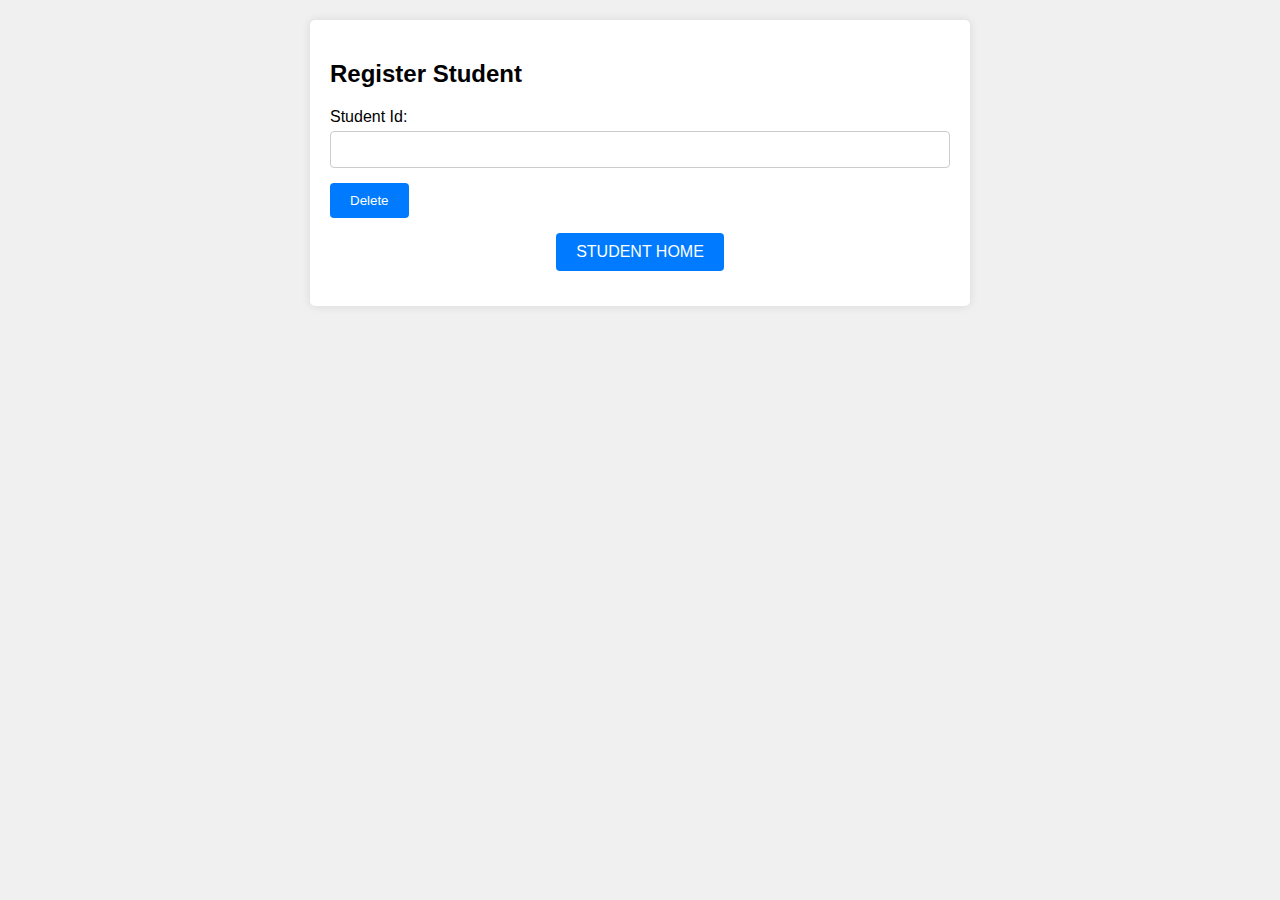
==== LibraryBookManagement/src/main/webapp/student_delete_by_id.html @ ec363be0 "third commit" ====
<!DOCTYPE html>
<html>
<head>
<meta charset="UTF-8">
<title>Delete Student</title>
<style>
.btn {
    display: inline-block;
    padding: 10px 20px;
    background-color: #007bff;
    color: white;
    text-decoration: none;
    border-radius: 4px;
    transition: background-color 0.3s;
}

.btn:hover {
    background-color: #0056b3;
}

body {
	font-family: Arial, sans-serif;
	background-color: #f0f0f0;
	margin: 20px;
}

.container {
	width: 50%;
	margin: 0 auto;
	background-color: #fff;
	padding: 20px;
	border-radius: 5px;
	box-shadow: 0 0 10px rgba(0, 0, 0, 0.1);
}

.form-group {
	margin-bottom: 15px;
}

.form-group label {
	display: block;
	margin-bottom: 5px;
}

.form-group input {
	width: 100%;
	padding: 10px;
	border: 1px solid #ccc;
	border-radius: 4px;
	box-sizing: border-box;
}

.form-group button {
	background-color: #007bff;
	color: white;
	border: none;
	padding: 10px 20px;
	border-radius: 4px;
	cursor: pointer;
}

.form-group button:hover {
	background-color: #0056b3;
}

.form-group.text-center {
	text-align: center; /* Aligns content (including inline-block elements like buttons) to center horizontally */
}
</style>
</head>
<body>
	<div class="container">
		<h2>Register Student</h2>
		<form action="./student/deleteStudent" method="POST">
			<div class="form-group">
				<label for="id">Student Id:</label> <input type="text" id="id"
					name="id" required>
			</div>
			<div class="form-group">
				<button type="submit">Delete</button>
			</div>
		</form>
		<div class="form-group text-center">
			<a href="student_operations.html" class="btn">STUDENT HOME</a>
		</div>
	</div>
</body>
</html>
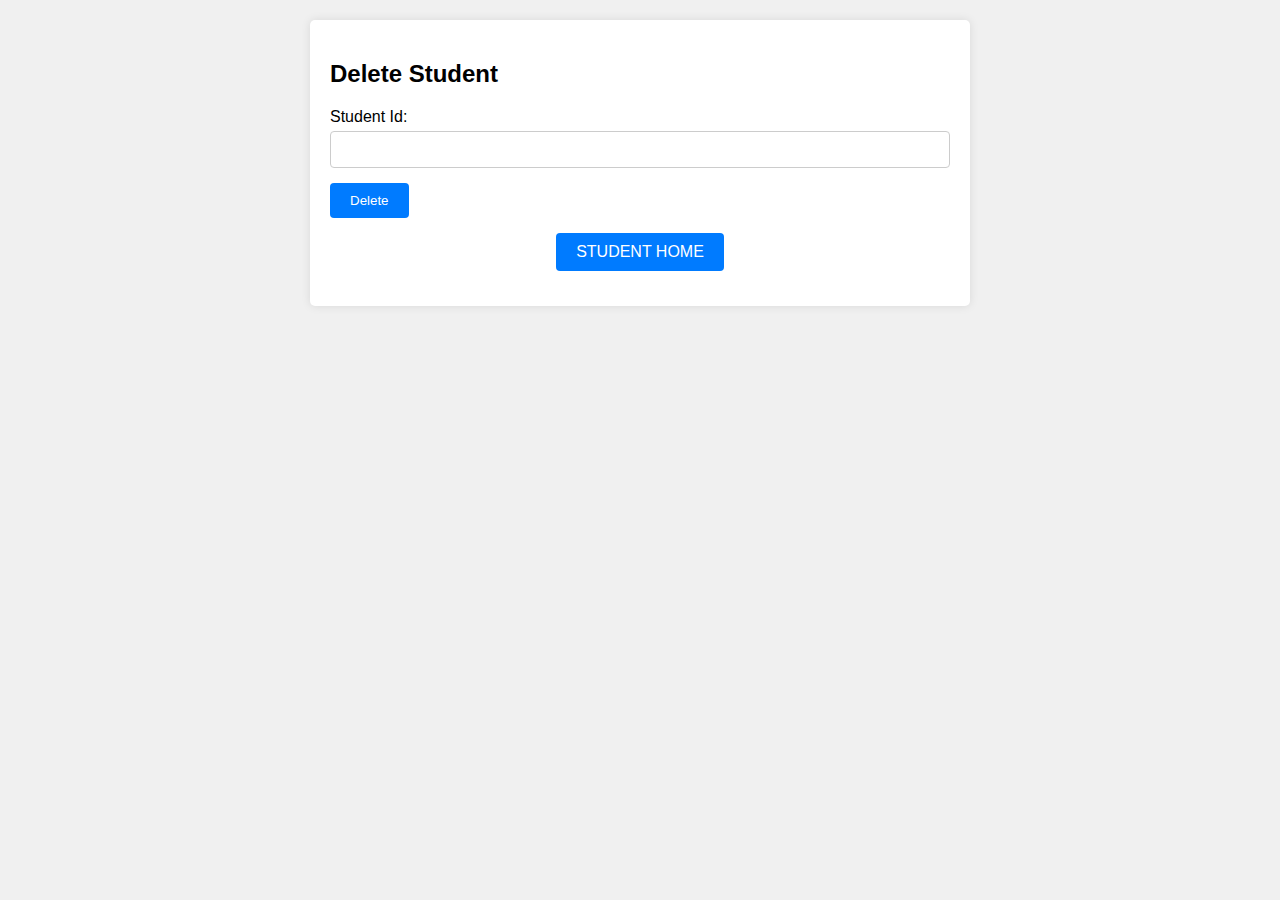
==== commit cd516799: "fifth commit" ====
--- a/LibraryBookManagement/src/main/webapp/student_delete_by_id.html
+++ b/LibraryBookManagement/src/main/webapp/student_delete_by_id.html
@@ -70,7 +70,7 @@
 </head>
 <body>
 	<div class="container">
-		<h2>Register Student</h2>
+		<h2>Delete Student</h2>
 		<form action="./student/deleteStudent" method="POST">
 			<div class="form-group">
 				<label for="id">Student Id:</label> <input type="text" id="id"
